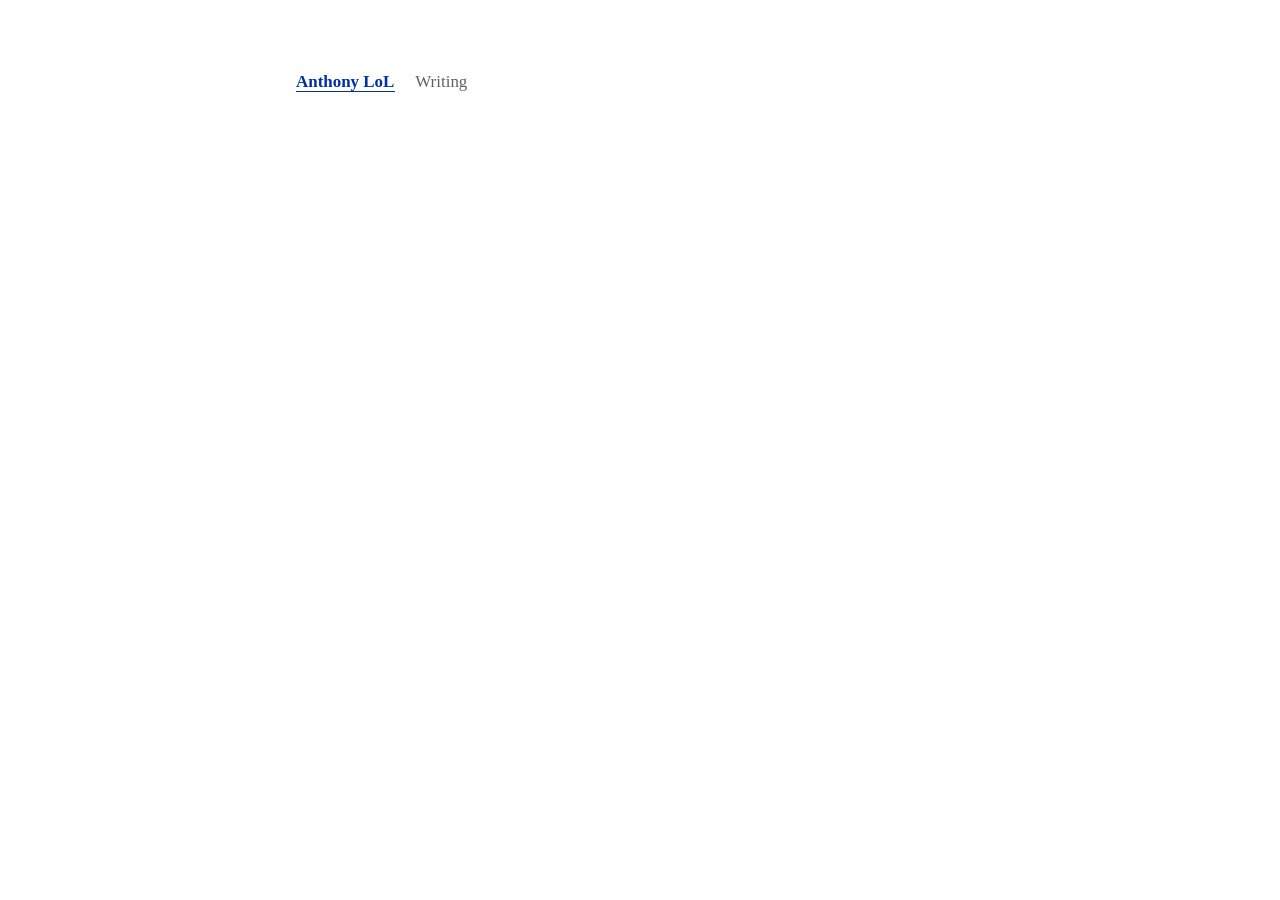
==== index.html @ 5afbc2f0 "Bump the type scale and link the bio's names out (#16) The body copy was set a notch small for the m" ====
<!DOCTYPE html>
<html lang="en">
<head>
<meta charset="utf-8">
<meta name="viewport" content="width=device-width, initial-scale=1">
<title>Anthony Low</title>
<meta name="description" content="Anthony Low's corner of the internet.">
<link rel="stylesheet" href="styles.css">
<script>
  /* Inline and up front: the body has to be held back before it paints, or
     it flashes in ahead of the titles. The timer is a dead-man's switch in
     case scramble.js never arrives. */
  if (!window.matchMedia('(prefers-reduced-motion: reduce)').matches) {
    document.documentElement.classList.add('scrambling');
    setTimeout(function () {
      document.documentElement.classList.remove('scrambling');
      document.documentElement.classList.add('booted');
    }, 4000);
  }
</script>
</head>
<body>
<div class="page">
  <main class="content">
    <nav class="tabs reveal" style="--i:0" aria-label="Primary">
      <ul class="tab-list">
        <li><a href="index.html" aria-current="page" data-scramble>Anthony Low</a></li>
        <li><a href="writing.html" data-scramble>Writing</a></li>
      </ul>

      <ul class="social reveal" style="--i:1">
        <li>
          <a href="https://www.linkedin.com/in/alow16" target="_blank" rel="noopener noreferrer" aria-label="LinkedIn">
            <svg viewBox="0 0 24 24" fill="none" stroke="currentColor" stroke-width="2" stroke-linecap="round" stroke-linejoin="round" aria-hidden="true">
              <path d="M16 8a6 6 0 0 1 6 6v7h-4v-7a2 2 0 0 0-4 0v7h-4v-7a6 6 0 0 1 6-6z"></path>
              <rect x="2" y="9" width="4" height="12"></rect>
              <circle cx="4" cy="4" r="2"></circle>
            </svg>
          </a>
        </li>
        <li>
          <a href="https://x.com/anthonylow_" target="_blank" rel="noopener noreferrer" aria-label="X">
            <svg viewBox="0 0 24 24" fill="currentColor" aria-hidden="true">
              <path d="M18.244 2.25h3.308l-7.227 8.26 8.502 11.24H16.17l-5.214-6.817L4.99 21.75H1.68l7.73-8.835L1.254 2.25H8.08l4.713 6.231zm-1.161 17.52h1.833L7.084 4.126H5.117z"></path>
            </svg>
          </a>
        </li>
        <li>
          <a href="mailto:alow1@stanford.edu" aria-label="Email">
            <svg viewBox="0 0 24 24" fill="none" stroke="currentColor" stroke-width="2" stroke-linecap="round" stroke-linejoin="round" aria-hidden="true">
              <path d="M4 4h16c1.1 0 2 .9 2 2v12c0 1.1-.9 2-2 2H4c-1.1 0-2-.9-2-2V6c0-1.1.9-2 2-2z"></path>
              <polyline points="22,6 12,13 2,6"></polyline>
            </svg>
          </a>
        </li>
      </ul>
    </nav>

    <div class="prose">
      <p class="reveal" style="--i:1">
        I'm a math &amp; CS student at Stanford interested in scientific
        superintelligence and generalist robotics.
      </p>
      <p class="reveal" style="--i:2">
        Recently, I was a fellow at
        <a href="https://comma.vc/" target="_blank" rel="noopener noreferrer">Comma Capital</a>,
        an early-stage fund based in
        NYC. Previously, I worked on nanomaterials for thermal transport in
        high-performance computing and the formability of magnesium alloys.
      </p>
      <p class="reveal" style="--i:3">
        In an earlier life, I was named a
        <a href="https://www.societyforscience.org/regeneron-sts/2026-scholars/" target="_blank" rel="noopener noreferrer">Regeneron Science Talent Search
        Scholar</a>, competed in the
        <a href="https://www.acs.org/education/olympiad.html" target="_blank" rel="noopener noreferrer">U.S. National Chemistry Olympiad</a>,
        and won the
        <a href="https://events.vex.com/robot-competitions/vex-robotics-competition" target="_blank" rel="noopener noreferrer">VEX World Championship</a>.
      </p>
    </div>
  </main>
</div>

<script src="scramble.js"></script>
</body>
</html>
---- styles.css ----
/* ------------------------------------------------------------------ *
 * Anthony Low — personal site
 * ------------------------------------------------------------------ */

:root {
  --bg: #ffffff;
  --ink: #000000;
  --ink-soft: rgba(0, 0, 0, 0.62);
  --rule: rgba(0, 0, 0, 0.15);
  --accent: #002FA7;

  --serif: "Iowan Old Style", "Palatino Linotype", Palatino, Georgia, ui-serif, serif;

  --measure: 43rem;
}

* { box-sizing: border-box; }

html, body {
  margin: 0;
  padding: 0;
  height: 100%;
}

body {
  background: var(--bg);
  color: var(--ink);
  font-family: var(--serif);
  font-size: 16px;
  -webkit-font-smoothing: antialiased;
  /* No scrollbar unless the content actually overflows — which keeps the
     homepage a single quiet viewport but still lets short screens scroll. */
  overflow-x: hidden;
}

/* ---------------------------------------------------------------- layout */

.page {
  position: relative;
  min-height: 100%;
  display: flex;
}

.content {
  width: 100%;
  max-width: 64rem;
  margin: 0 auto;
  padding: 3.5rem 1.5rem 4rem;
}

@media (min-width: 640px) {
  .content { padding: 4.5rem 2.5rem 5rem; }
}

.content > * { max-width: var(--measure); margin-inline: auto; }

/* ------------------------------------------------------------- typography */

h1 {
  margin: 0;
  font-family: var(--serif);
  font-weight: 600;
  font-size: 1.78rem;
  line-height: 1.2;
  letter-spacing: -0.02em;
}

@media (min-width: 640px) {
  h1 { font-size: 2.05rem; }
}

.prose {
  display: flex;
  flex-direction: column;
  gap: 0.85rem;
}

.prose p {
  margin: 0;
  font-size: 1rem;
  line-height: 1.72;
  color: var(--ink);
}

/* ------------------------------------------------------------------ links */

a {
  color: inherit;
  text-decoration: none;
}

/* Links carry no underline at rest — the accent blue is the signal, and the
   rule sweeps in only on hover. */
.prose a,
.post-title {
  color: var(--accent);
}

/* Weight is a title's job, not a link's — inline links stay at body weight
   and lean on the accent color instead. */
.prose a,
.post-title,
.tab-list a {
  position: relative;
  background-image: linear-gradient(currentColor, currentColor);
  background-repeat: no-repeat;
  background-position: 0 100%;
  background-size: 0% 1px;
  transition: background-size 0.28s cubic-bezier(0.4, 0, 0.2, 1), color 0.2s ease;
}

.prose a:hover,
.post-title:hover,
.tab-list a:hover {
  background-size: 100% 1px;
}

.tab-list a:active {
  color: var(--accent);
}

/* -------------------------------------------------------------------- nav */

/* The nav sits at the top of the page and stands in for a header, so the
   name in the tab list carries the weight a heading normally would. */
.tabs {
  margin-bottom: 1.9rem;
  display: flex;
  flex-wrap: wrap;
  align-items: center;
  gap: 0.9rem 1.5rem;
}

.tab-list,
.social {
  list-style: none;
  margin: 0;
  padding: 0;
  display: flex;
  align-items: center;
}

.tab-list { gap: 1.25rem; }

.tab-list a {
  font-family: var(--serif);
  font-size: 1.06rem;
  font-weight: 500;
  color: var(--ink-soft);
}

.tab-list a[aria-current="page"] {
  color: var(--accent);
  font-weight: 600;
  background-size: 100% 1px;
}

.social {
  margin-left: auto;
  gap: 0.85rem;
}

.social a {
  display: block;
  color: var(--accent);
  transition: color 0.2s ease, transform 0.2s ease;
}

.social a:hover {
  transform: translateY(-1px);
}

.social svg {
  width: 1rem;
  height: 1rem;
  display: block;
}

/* ------------------------------------------------------------------ posts */

.posts {
  list-style: none;
  margin: 2rem auto 0;
  padding: 0;
  display: flex;
  flex-direction: column;
}

.post {
  padding: 1.05rem 0;
  border-top: 1px solid var(--rule);
}

.post:last-child { border-bottom: 1px solid var(--rule); }

.post-title {
  font-family: var(--serif);
  font-size: 1.14rem;
  font-weight: 600;
  letter-spacing: -0.01em;
}

.post-date {
  display: block;
  margin-top: 0.3rem;
  font-size: 0.82rem;
  letter-spacing: 0.06em;
  text-transform: uppercase;
  color: var(--ink-soft);
}

.post-blurb {
  margin: 0.5rem 0 0;
  font-size: 0.95rem;
  line-height: 1.65;
  color: var(--ink-soft);
}

.empty {
  padding: 1.05rem 0;
  border-top: 1px solid var(--rule);
  font-size: 0.95rem;
  color: var(--ink-soft);
}

/* ------------------------------------------------------------ title boot */

/* While the nav titles are still scrambling their letters, the nav is up but
   everything else waits. Dropping .scrambling starts the reveal cascade, so
   the body arrives the moment the last letter locks in. */
.scrambling .reveal:not(.tabs) {
  animation: none;
}

.scrambling .tabs,
.booted .tabs {
  opacity: 1;
  transform: none;
  animation: none;
}

/* --------------------------------------------------------------- reveal in */

.reveal {
  opacity: 0;
  transform: translateY(6px);
  animation: reveal 0.8s cubic-bezier(0.22, 1, 0.36, 1) forwards;
  animation-delay: calc(var(--i, 0) * 110ms + 80ms);
}

@keyframes reveal {
  to { opacity: 1; transform: none; }
}

@media (prefers-reduced-motion: reduce) {
  .reveal {
    opacity: 1;
    transform: none;
    animation: none;
  }
  .social a:hover { transform: none; }
}
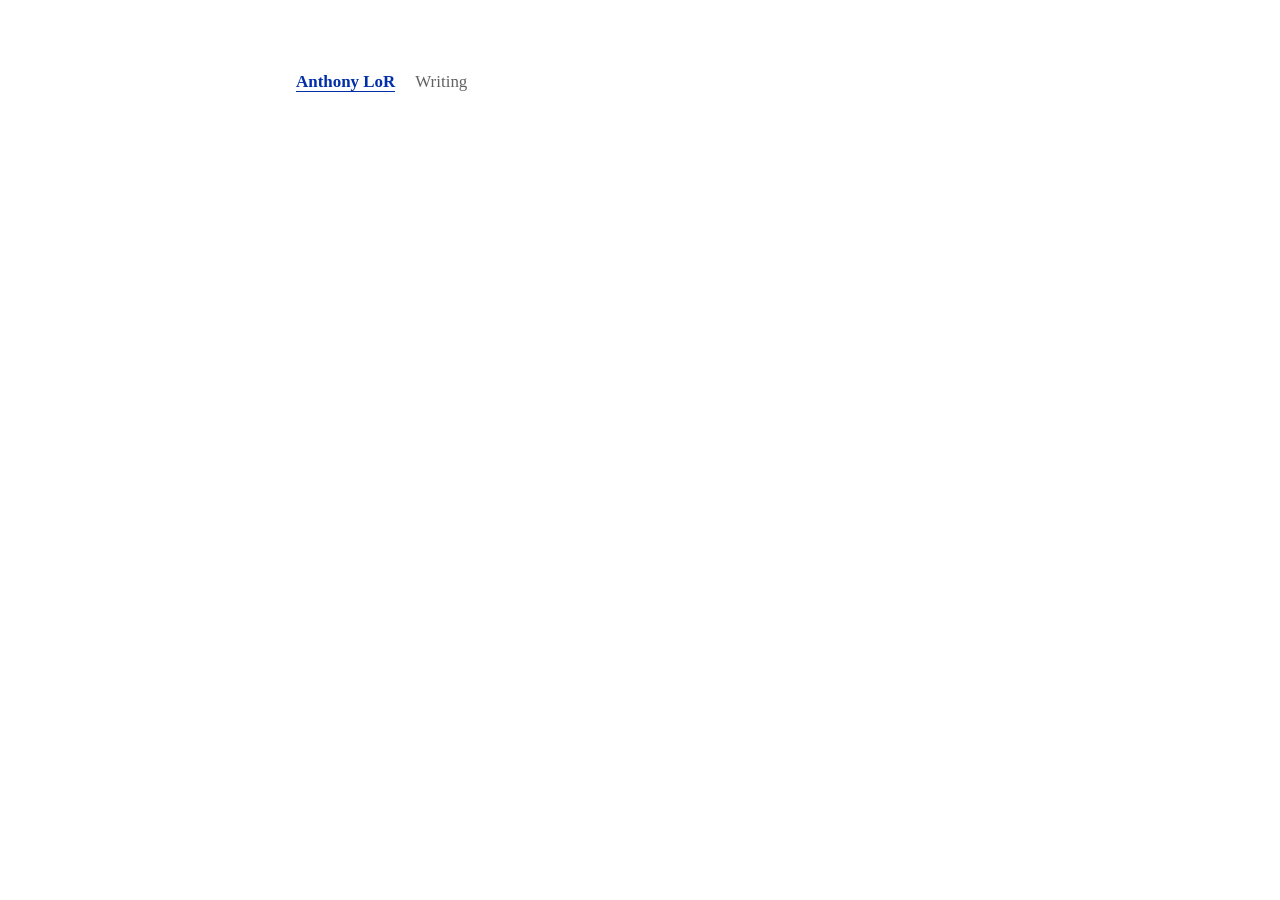
==== commit 3d7bf70e: "Add an SEM of Super P under the bio at 60% of the column The source was a 16-bit grayscale TIFF, whi" ====
--- a/index.html
+++ b/index.html
@@ -77,9 +77,22 @@
         <a href="https://events.vex.com/robot-competitions/vex-robotics-competition" target="_blank" rel="noopener noreferrer">VEX World Championship</a>.
       </p>
     </div>
+
+    <figure class="figure reveal" style="--i:4">
+      <!-- width/height match the file so the caption never jumps while the
+           image is still in flight. -->
+      <img src="images/super-p-sem.webp" width="1032" height="742" decoding="async"
+           alt="Scanning electron micrograph of Super P carbon black: near-spherical
+                nanoparticles fused into open, branching chains, with a 500 nm scale bar.">
+      <figcaption data-fit-caption>
+        SEM image of Super P, a proprietary carbon black primarily used in
+        fabricating battery electrodes.
+      </figcaption>
+    </figure>
   </main>
 </div>
 
 <script src="scramble.js"></script>
+<script src="caption.js"></script>
 </body>
 </html>
--- a/styles.css
+++ b/styles.css
@@ -223,6 +223,40 @@
   color: var(--ink-soft);
 }
 
+/* ----------------------------------------------------------------- figure */
+
+/* A fraction of the text column's width, centered under it. The percentage
+   alone would resolve against .content — which runs wider than the 43rem
+   measure on a big screen — so the max-width is what actually pins this to a
+   fraction of the column the paragraphs occupy. Both rules land at the same
+   specificity as `.content > *`, so this block has to stay below it to win,
+   and the two fractions have to be kept in step. */
+.figure {
+  width: 60%;
+  max-width: calc(var(--measure) * 0.6);
+  margin: 1.9rem auto 0;
+}
+
+.figure img {
+  display: block;
+  width: 100%;
+  height: auto;
+}
+
+/* The caption block sits centered under the image with its lines left aligned
+   and ragged right — not text-align: center, which would centre each line on
+   its own. The auto margins here do the centring, but only once caption.js has
+   pinned the width to the longest wrapped line; CSS has no way to express that
+   width, so until then the block fills the figure and reads as flush left. */
+.figure figcaption {
+  max-width: 100%;
+  margin: 0.6rem auto 0;
+  text-align: left;
+  font-size: 0.82rem;
+  line-height: 1.55;
+  color: var(--ink-soft);
+}
+
 /* ------------------------------------------------------------ title boot */
 
 /* While the nav titles are still scrambling their letters, the nav is up but
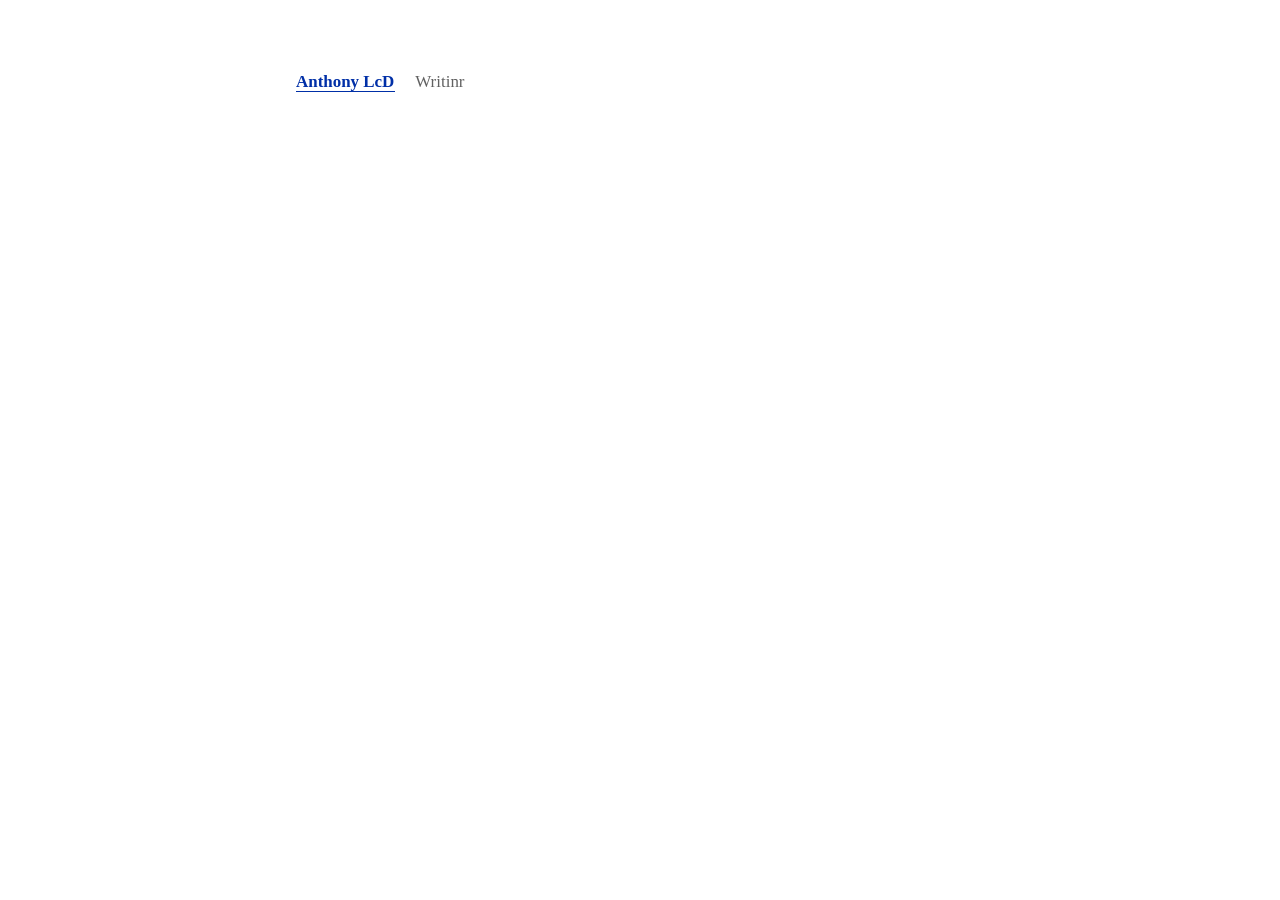
==== commit 0da8fb4a: "Change bio major from math & CS to EECS Co-Authored-By: Claude Sonnet 5 <noreply@anthropic.com>" ====
--- a/index.html
+++ b/index.html
@@ -58,7 +58,7 @@
 
     <div class="prose">
       <p class="reveal" style="--i:1">
-        I'm a math &amp; CS student at Stanford interested in scientific
+        I'm an EECS student at Stanford interested in scientific
         superintelligence and generalist robotics.
       </p>
       <p class="reveal" style="--i:2">
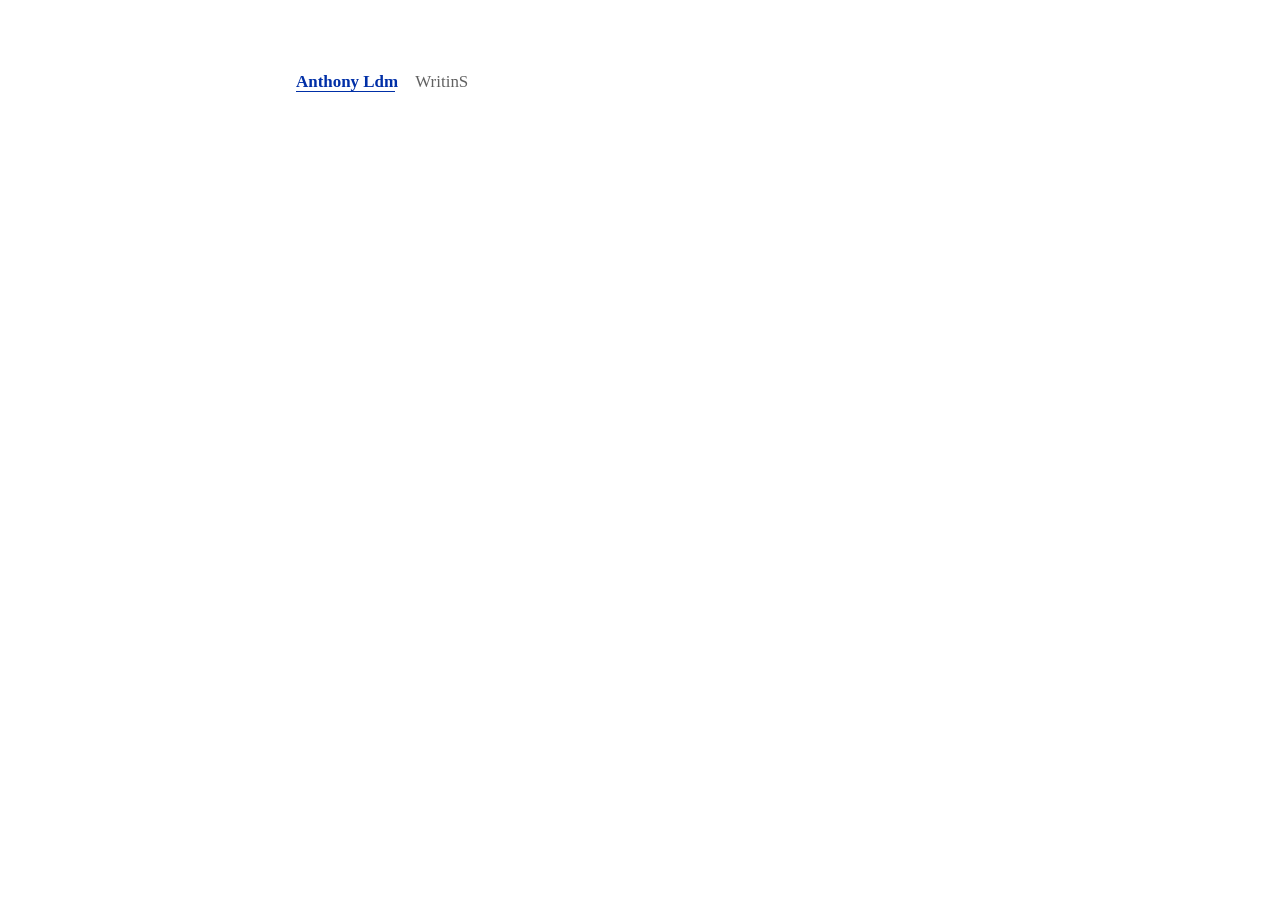
==== commit 0001a816: "Update bio copy and swap social icons for text links Rewrite the bio to reflect current EE/CS studie" ====
--- a/index.html
+++ b/index.html
@@ -30,46 +30,32 @@
 
       <ul class="social reveal" style="--i:1">
         <li>
-          <a href="https://www.linkedin.com/in/alow16" target="_blank" rel="noopener noreferrer" aria-label="LinkedIn">
-            <svg viewBox="0 0 24 24" fill="none" stroke="currentColor" stroke-width="2" stroke-linecap="round" stroke-linejoin="round" aria-hidden="true">
-              <path d="M16 8a6 6 0 0 1 6 6v7h-4v-7a2 2 0 0 0-4 0v7h-4v-7a6 6 0 0 1 6-6z"></path>
-              <rect x="2" y="9" width="4" height="12"></rect>
-              <circle cx="4" cy="4" r="2"></circle>
-            </svg>
-          </a>
+          <a href="https://www.linkedin.com/in/alow16" target="_blank" rel="noopener noreferrer" aria-label="LinkedIn">[linkedin]</a>
         </li>
         <li>
-          <a href="https://x.com/anthonylow_" target="_blank" rel="noopener noreferrer" aria-label="X">
-            <svg viewBox="0 0 24 24" fill="currentColor" aria-hidden="true">
-              <path d="M18.244 2.25h3.308l-7.227 8.26 8.502 11.24H16.17l-5.214-6.817L4.99 21.75H1.68l7.73-8.835L1.254 2.25H8.08l4.713 6.231zm-1.161 17.52h1.833L7.084 4.126H5.117z"></path>
-            </svg>
-          </a>
+          <a href="https://x.com/anthonylow_" target="_blank" rel="noopener noreferrer" aria-label="X">[x]</a>
         </li>
         <li>
-          <a href="mailto:alow1@stanford.edu" aria-label="Email">
-            <svg viewBox="0 0 24 24" fill="none" stroke="currentColor" stroke-width="2" stroke-linecap="round" stroke-linejoin="round" aria-hidden="true">
-              <path d="M4 4h16c1.1 0 2 .9 2 2v12c0 1.1-.9 2-2 2H4c-1.1 0-2-.9-2-2V6c0-1.1.9-2 2-2z"></path>
-              <polyline points="22,6 12,13 2,6"></polyline>
-            </svg>
-          </a>
+          <a href="mailto:alow1@stanford.edu" aria-label="Email">[email]</a>
         </li>
       </ul>
     </nav>
 
     <div class="prose">
       <p class="reveal" style="--i:1">
-        I'm an EECS student at Stanford interested in scientific
-        superintelligence and generalist robotics.
+        I'm currently studying EE and CS at Stanford, and am broadly
+        interested in scientific superintelligence and generalist robotics.
       </p>
       <p class="reveal" style="--i:2">
-        Recently, I was a fellow at
-        <a href="https://comma.vc/" target="_blank" rel="noopener noreferrer">Comma Capital</a>,
-        an early-stage fund based in
-        NYC. Previously, I worked on nanomaterials for thermal transport in
-        high-performance computing and the formability of magnesium alloys.
+        Most recently, I was selected as a
+        <a href="https://paretofellowship.com/" target="_blank" rel="noopener noreferrer">Pareto Fellow</a>.
+        Before that, I briefly explored venture capital as a fellow at
+        <a href="https://comma.vc/" target="_blank" rel="noopener noreferrer">Comma Capital</a>.
       </p>
       <p class="reveal" style="--i:3">
-        In an earlier life, I was named a
+        In an earlier life, I conducted research on (1) nanomaterials for
+        thermal transport in high-performance computing infrastructure and
+        (2) the formability of magnesium alloys. I was also named a
         <a href="https://www.societyforscience.org/regeneron-sts/2026-scholars/" target="_blank" rel="noopener noreferrer">Regeneron Science Talent Search
         Scholar</a>, competed in the
         <a href="https://www.acs.org/education/olympiad.html" target="_blank" rel="noopener noreferrer">U.S. National Chemistry Olympiad</a>,
--- a/styles.css
+++ b/styles.css
@@ -162,18 +162,14 @@
 
 .social a {
   display: block;
+  font-family: var(--serif);
+  font-size: 0.92rem;
   color: var(--accent);
   transition: color 0.2s ease, transform 0.2s ease;
 }
 
 .social a:hover {
   transform: translateY(-1px);
-}
-
-.social svg {
-  width: 1rem;
-  height: 1rem;
-  display: block;
 }
 
 /* ------------------------------------------------------------------ posts */
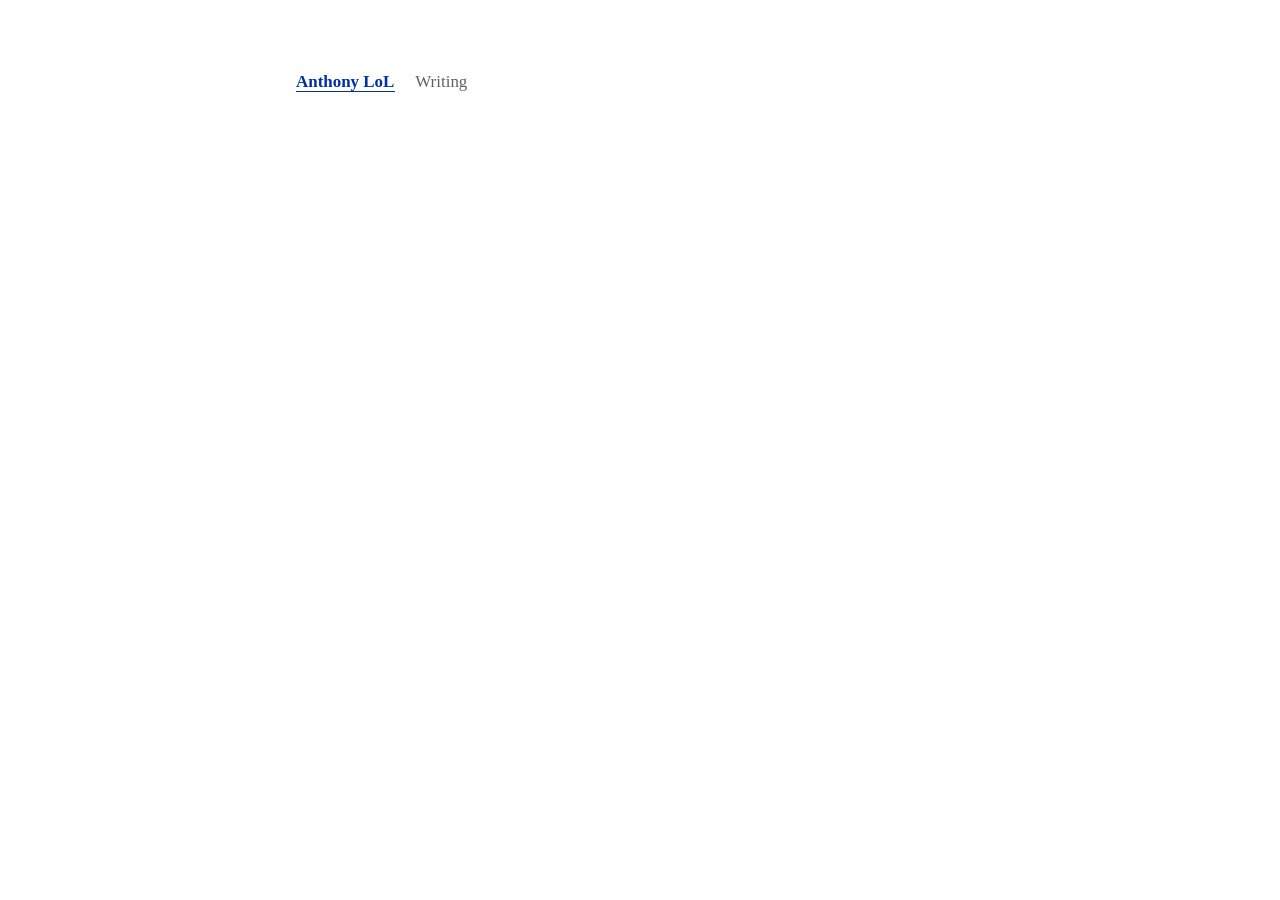
==== commit cd76e981: "Update Pareto Fellow link to pareto20.com Co-Authored-By: Claude Sonnet 5 <noreply@anthropic.com>" ====
--- a/index.html
+++ b/index.html
@@ -48,7 +48,7 @@
       </p>
       <p class="reveal" style="--i:2">
         Most recently, I was selected as a
-        <a href="https://paretofellowship.com/" target="_blank" rel="noopener noreferrer">Pareto Fellow</a>.
+        <a href="https://www.pareto20.com/" target="_blank" rel="noopener noreferrer">Pareto Fellow</a>.
         Before that, I briefly explored venture capital as a fellow at
         <a href="https://comma.vc/" target="_blank" rel="noopener noreferrer">Comma Capital</a>.
       </p>
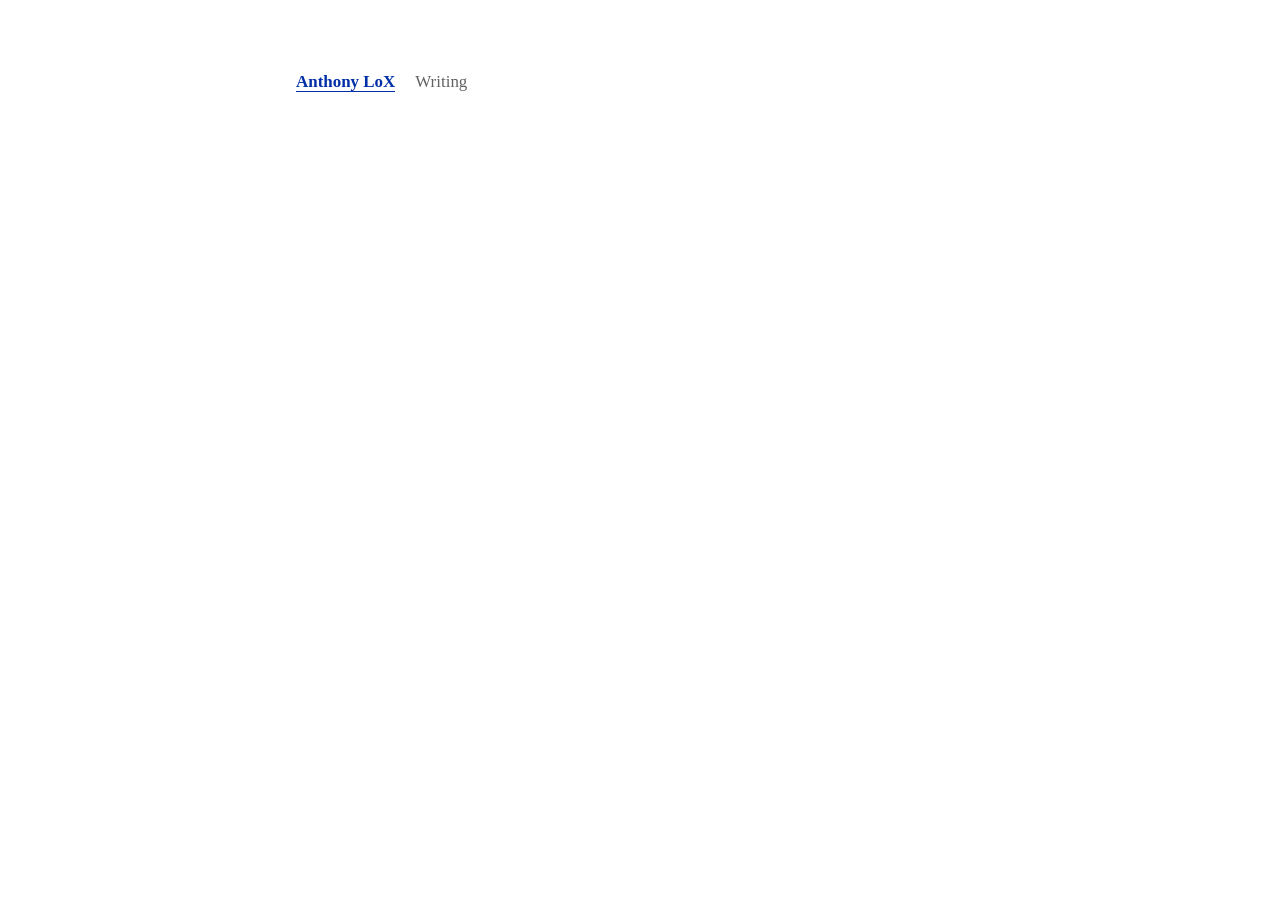
==== commit 734e7a2b: "Rewrite bio intro around physical AI Co-Authored-By: Claude Sonnet 5.5 <noreply@anthropic.com>" ====
--- a/index.html
+++ b/index.html
@@ -43,8 +43,9 @@
 
     <div class="prose">
       <p class="reveal" style="--i:1">
-        I'm currently studying EE and CS at Stanford, and am broadly
-        interested in scientific superintelligence and generalist robotics.
+        I'm an undergraduate at Stanford studying EE and CS. I'm broadly
+        interested in the frontier of physical AI, and more particularly how we
+        can develop robots that perceive and act on the world around them.
       </p>
       <p class="reveal" style="--i:2">
         Most recently, I was selected as a
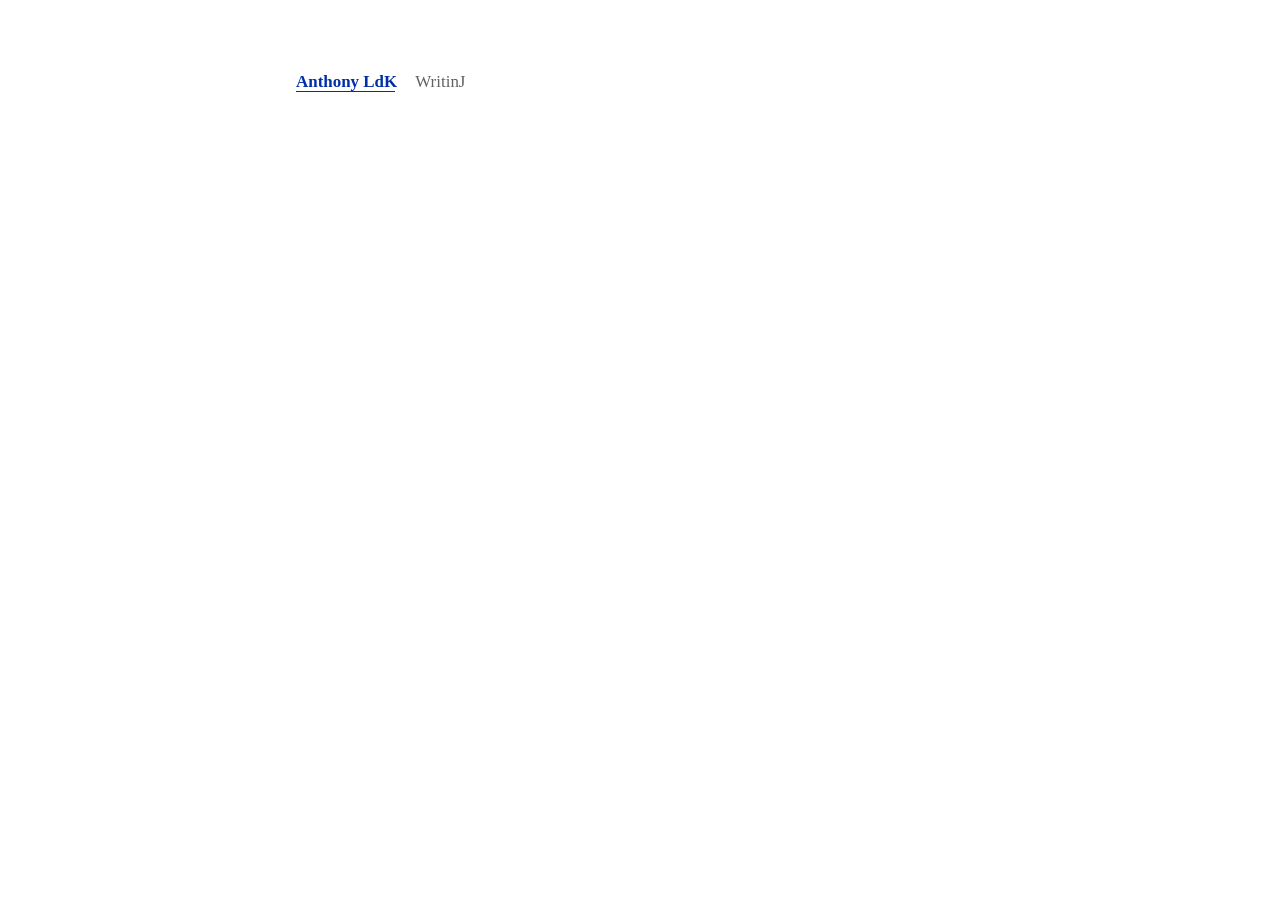
==== commit 680bc9ae: "Reorder bio achievements and add Chem Olympiad placement Lists VEX World Championship, Regeneron STS" ====
--- a/index.html
+++ b/index.html
@@ -56,12 +56,12 @@
       <p class="reveal" style="--i:3">
         In an earlier life, I conducted research on (1) nanomaterials for
         thermal transport in high-performance computing infrastructure and
-        (2) the formability of magnesium alloys. I was also named a
+        (2) the formability of magnesium alloys. I also won the
+        <a href="https://events.vex.com/robot-competitions/vex-robotics-competition" target="_blank" rel="noopener noreferrer">VEX World Championship</a>,
+        was named a
         <a href="https://www.societyforscience.org/regeneron-sts/2026-scholars/" target="_blank" rel="noopener noreferrer">Regeneron Science Talent Search
-        Scholar</a>, competed in the
-        <a href="https://www.acs.org/education/olympiad.html" target="_blank" rel="noopener noreferrer">U.S. National Chemistry Olympiad</a>,
-        and won the
-        <a href="https://events.vex.com/robot-competitions/vex-robotics-competition" target="_blank" rel="noopener noreferrer">VEX World Championship</a>.
+        Scholar</a>, and placed top 150 in the
+        <a href="https://www.acs.org/education/olympiad.html" target="_blank" rel="noopener noreferrer">U.S. National Chemistry Olympiad</a>.
       </p>
     </div>
 
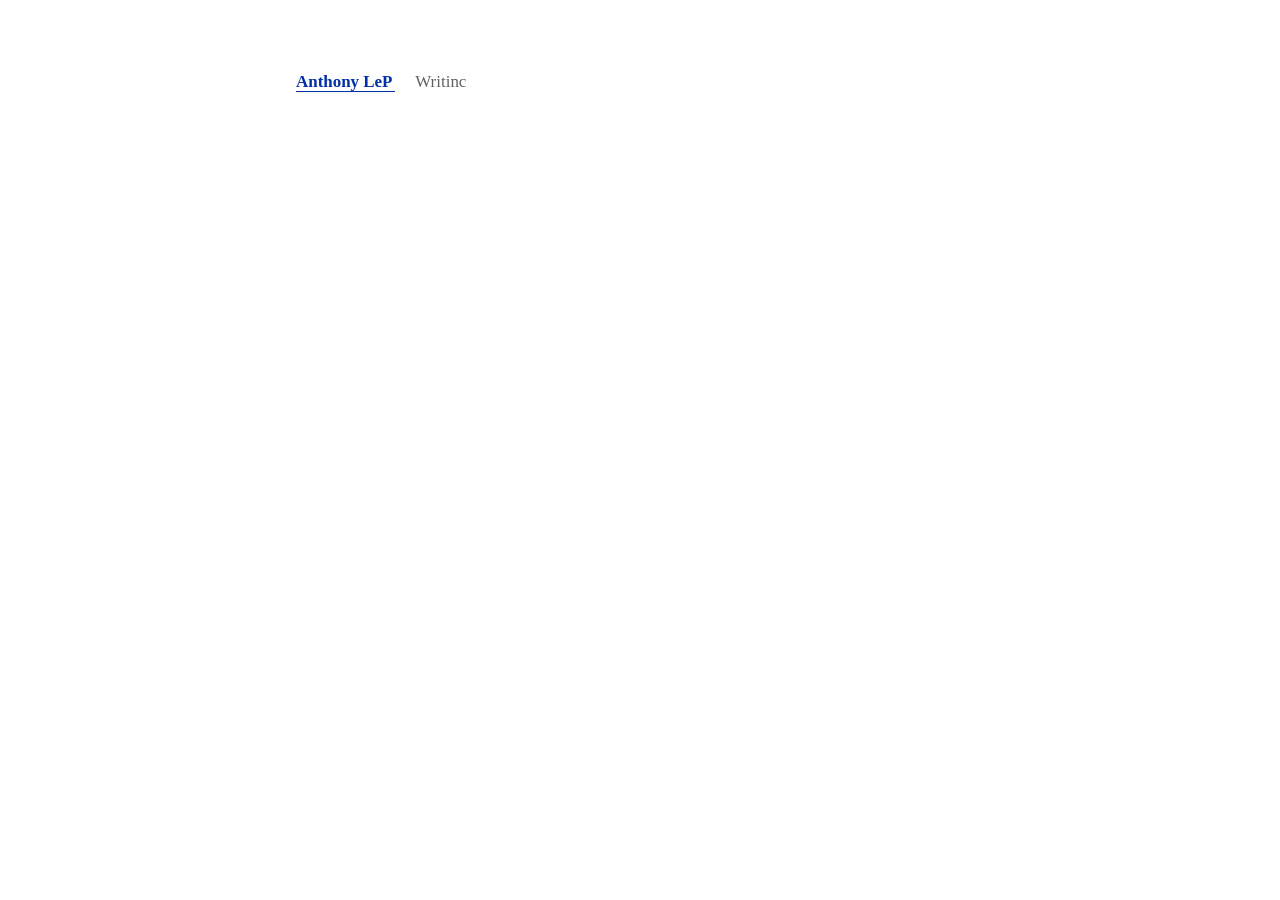
==== commit c25ec8e2: "Trim bio to intro and earlier-life paragraphs Reword the intro around studying EE & CS with a focus " ====
--- a/index.html
+++ b/index.html
@@ -43,20 +43,13 @@
 
     <div class="prose">
       <p class="reveal" style="--i:1">
-        I'm an undergraduate at Stanford studying EE and CS. I'm broadly
-        interested in the frontier of physical AI, and more particularly how we
-        can develop robots that perceive and act on the world around them.
+        I study EE &amp; CS at Stanford with a focus on AI and robotics. I'm
+        broadly interested in the frontier of physical AI, and more particularly
+        how we can develop systems that enable robots to seamlessly perceive and
+        act on the world around them.
       </p>
       <p class="reveal" style="--i:2">
-        Most recently, I was selected as a
-        <a href="https://www.pareto20.com/" target="_blank" rel="noopener noreferrer">Pareto Fellow</a>.
-        Before that, I briefly explored venture capital as a fellow at
-        <a href="https://comma.vc/" target="_blank" rel="noopener noreferrer">Comma Capital</a>.
-      </p>
-      <p class="reveal" style="--i:3">
-        In an earlier life, I conducted research on (1) nanomaterials for
-        thermal transport in high-performance computing infrastructure and
-        (2) the formability of magnesium alloys. I also won the
+        In an earlier life, I won the
         <a href="https://events.vex.com/robot-competitions/vex-robotics-competition" target="_blank" rel="noopener noreferrer">VEX World Championship</a>,
         was named a
         <a href="https://www.societyforscience.org/regeneron-sts/2026-scholars/" target="_blank" rel="noopener noreferrer">Regeneron Science Talent Search
@@ -65,7 +58,7 @@
       </p>
     </div>
 
-    <figure class="figure reveal" style="--i:4">
+    <figure class="figure reveal" style="--i:3">
       <!-- width/height match the file so the caption never jumps while the
            image is still in flight. -->
       <img src="images/super-p-sem.webp" width="1032" height="742" decoding="async"
